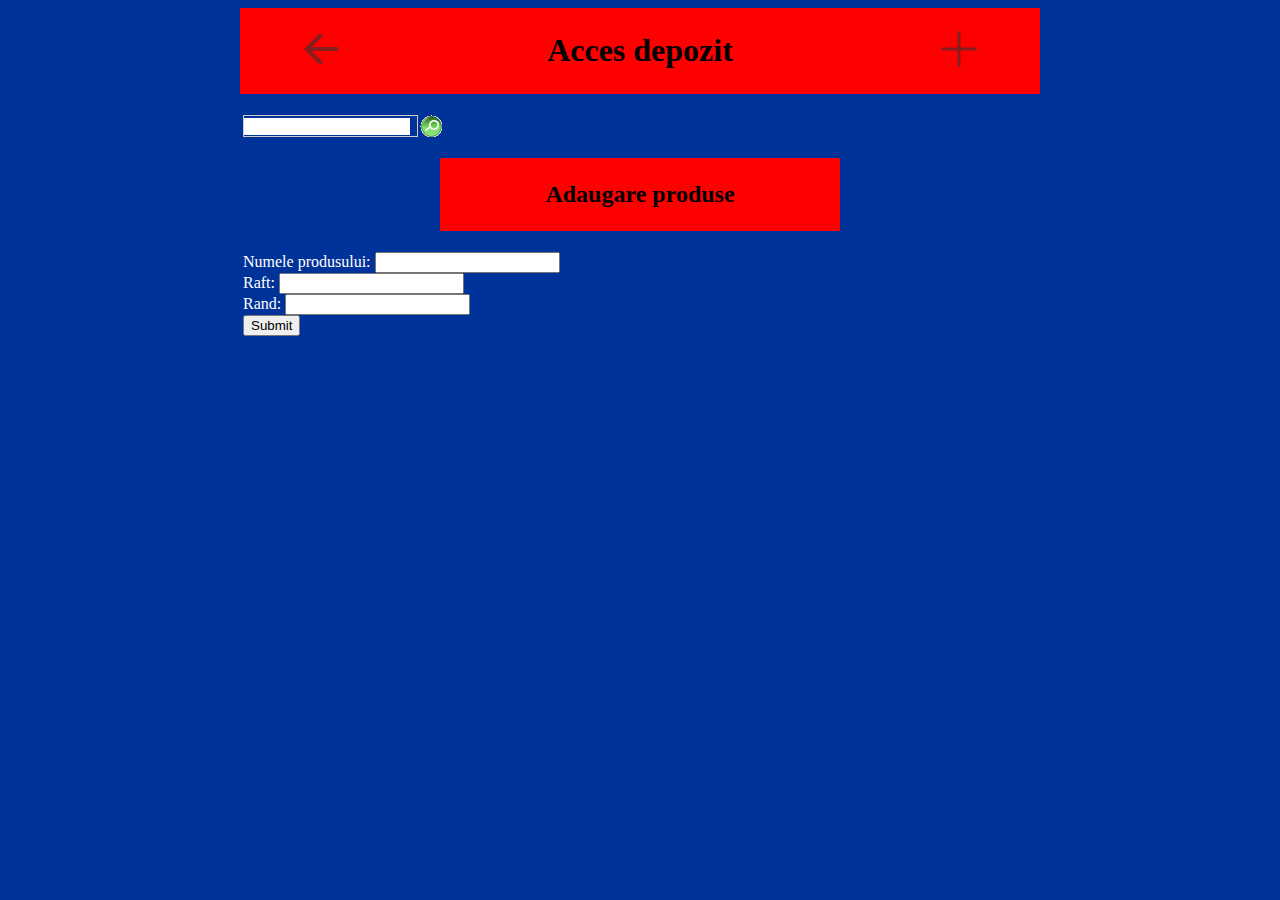
==== add.html @ 76ebf9eb "I add index, add and rosii pages." ====
<!DOCTYPE html>
<html>
<head>
<meta name="viewport" content="width=device-width, initial-scale=1" /> 
<link rel="stylesheet" type="text/css" href="index.css">
<title>Acces depozit - Adaugare produse</title>
<meta charset="utf-8"/>
<style>
	body {
    background-color: #003399;
}
</style>
</head>
<body>
<table class="title" align="center" width="800px">	
	<tr>
		<td width="20%" align="center">
			<a href="index.html" >
				<img src="ic_action_back.png" alt="Inapoi" style="width:48px; height:48px; border:0">
			</a>
		</td>
		<td width="60%" align="center">
			<h1>Acces depozit</h1>
		</td>
		<td align="center">
			<a href="add.html">
				<img src="ic_action_new.png" alt="Adauga produs" style="width:48px;height:48px;border:0">
			</a>
		</td>
	</tr>
</table>
<br>
<table width="800px" align="center">
	<tr>
		<td>
			<form method="get" action="search.php" width="800px">
				<table cellpadding="0px" cellspacing="0px" width="200px">
					<tr>
						<td style="border-style:solid;border-color:#CCCCCC;border-width:1px;"> 
							<input type="text" name="zoom_query" style="width:160px; border:0px solid; height:17px; padding:0px 3px; position:relative;">
						</td>
						<td style="border-style:solid;border-color:#CCCCCC;border-width:0px;" align="center"> 
							<input type="submit" value="" style="border-style: none; background: url('searchbutton2.gif') no-repeat; width: 24px; height: 22px;">
						</td>
					</tr>
				</table>
			</form>
		</td>
	</tr>
</table>

<br>

<table class="title" width="400px" align="center">
	<tr>
		<td align="center">
			<h2>Adaugare produse</h2>
		</td>
	</tr>
</table>
<br>
<table width="800px" align="center">
	<tr>
		<td>
			<form action="add.html">
				<font color="white">Numele produsului:</font> 
				<input type="text" name="Numele produsului">
				<br>
				<font color="white">Raft: </font>
				<input type="text" name="Raft:">
				<br>
				<font color="white">Rand: </font>
				<input type="text" name="Rand:">
				<br>
				<input type="submit" value="Submit">
			</form>
		</td>
	</tr>
</table>

</body>

</html>
---- index.css ----
.title{
background:#FF0000;
}
.products{
text-decoration: none;
font-size: 18px;
list-style-type:none;
}
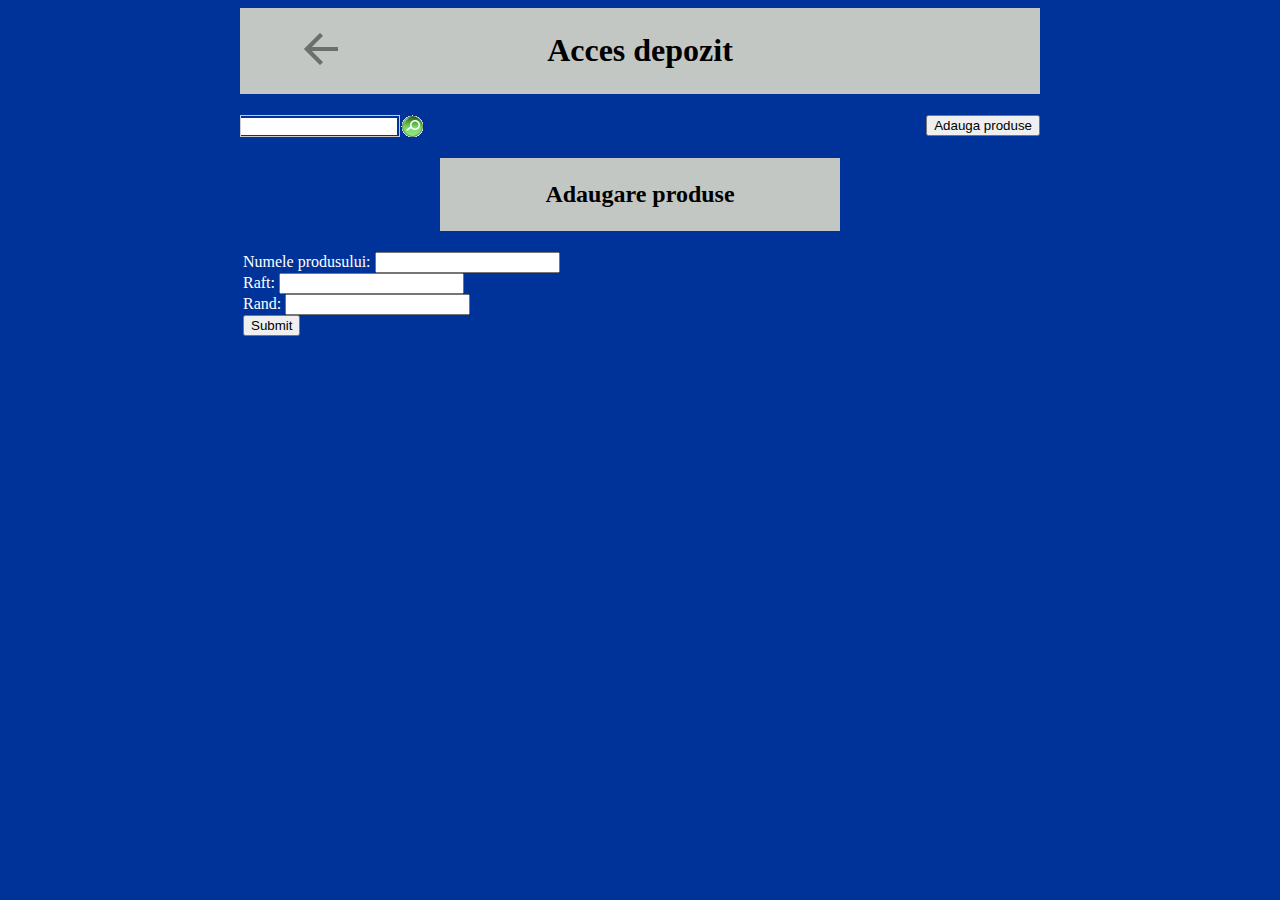
==== commit 1231f79f: "I have edit add location" ====
--- a/add.html
+++ b/add.html
@@ -22,10 +22,7 @@
 		<td width="60%" align="center">
 			<h1>Acces depozit</h1>
 		</td>
-		<td align="center">
-			<a href="add.html">
-				<img src="ic_action_new.png" alt="Adauga produs" style="width:48px;height:48px;border:0">
-			</a>
+		<td>
 		</td>
 	</tr>
 </table>
@@ -33,18 +30,25 @@
 <table width="800px" align="center">
 	<tr>
 		<td>
-			<form method="get" action="search.php" width="800px">
-				<table cellpadding="0px" cellspacing="0px" width="200px">
-					<tr>
-						<td style="border-style:solid;border-color:#CCCCCC;border-width:1px;"> 
-							<input type="text" name="zoom_query" style="width:160px; border:0px solid; height:17px; padding:0px 3px; position:relative;">
+			<table cellpadding="0px" cellspacing="0px" width="800px">
+				<tr>
+					<form method="get" action="search.php" width="800px">
+						<td style="border-style:solid;border-color:#CCCCCC;border-width:1px;" width="20%"> 
+							<input type="text" name="zoom_query" style="width:150px; border:0px solid; height:17px; padding:0px 3px; position:relative;">
 						</td>
-						<td style="border-style:solid;border-color:#CCCCCC;border-width:0px;" align="center"> 
+						<td style="border-style:solid;border-color:#CCCCCC;border-width:0px;" align="center" width="3%"> 
 							<input type="submit" value="" style="border-style: none; background: url('searchbutton2.gif') no-repeat; width: 24px; height: 22px;">
 						</td>
-					</tr>
-				</table>
-			</form>
+					</form>
+						<td width="60%">
+						</td>
+					<td align="right">
+						<form action="add.html">
+							<input type="submit" value="Adauga produse">
+						</form>
+					</td>
+				</tr>
+			</table>
 		</td>
 	</tr>
 </table>
--- a/index.css
+++ b/index.css
@@ -1,5 +1,5 @@
 .title{
-background:#FF0000;
+background:#C3C7C3;
 }
 .products{
 text-decoration: none;
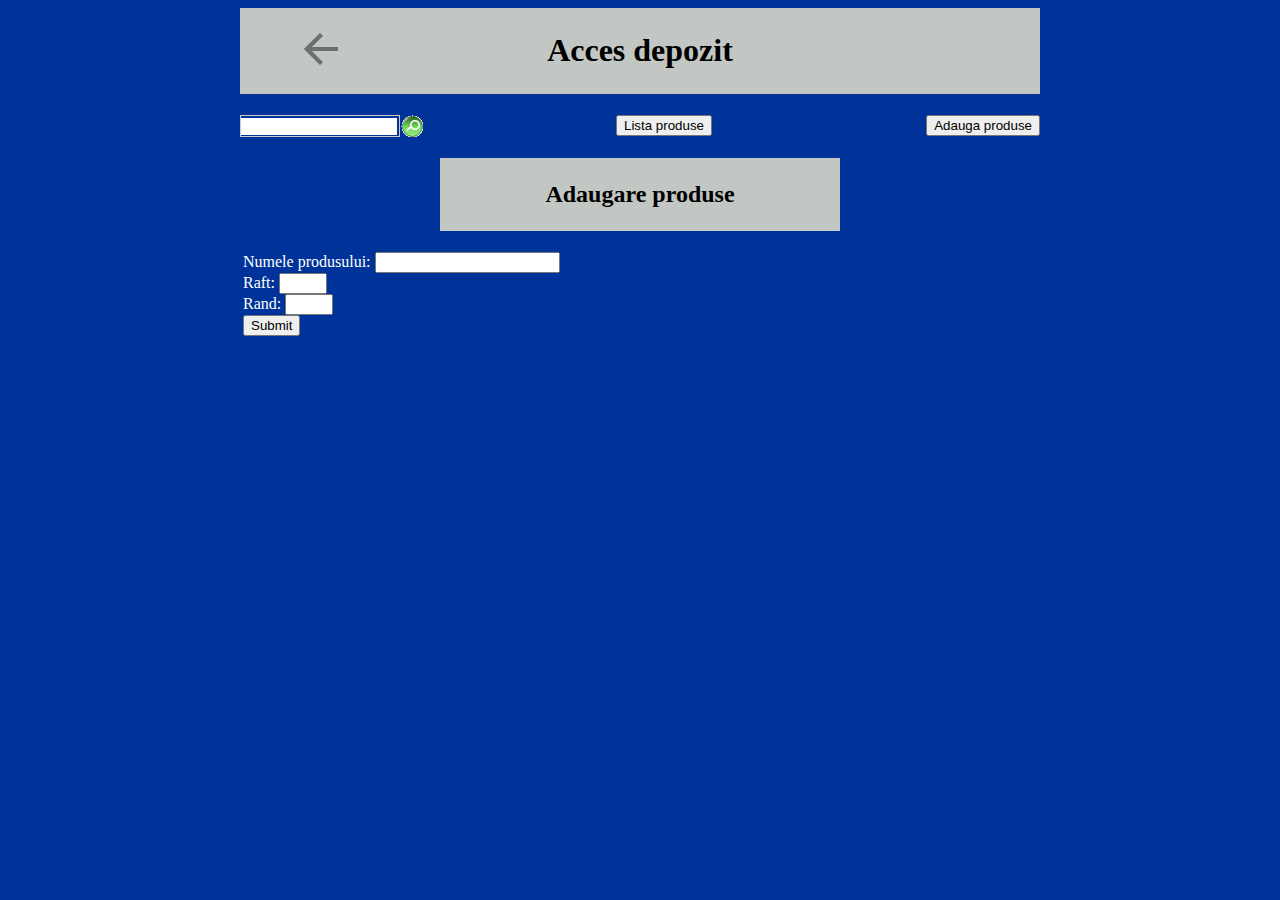
==== commit 5975d33a: "I have add pages "mere", "pere" and "lista"." ====
--- a/add.html
+++ b/add.html
@@ -5,6 +5,7 @@
 <link rel="stylesheet" type="text/css" href="index.css">
 <title>Acces depozit - Adaugare produse</title>
 <meta charset="utf-8"/>
+<meta content='width=device-width, initial-scale=1' name='viewport'/>
 <style>
 	body {
     background-color: #003399;
@@ -40,7 +41,10 @@
 							<input type="submit" value="" style="border-style: none; background: url('searchbutton2.gif') no-repeat; width: 24px; height: 22px;">
 						</td>
 					</form>
-						<td width="60%">
+						<td width="60%" align="center">
+							<form action="lista.html">
+								<input type="submit" value="Lista produse">
+							</form>
 						</td>
 					<td align="right">
 						<form action="add.html">
@@ -71,10 +75,10 @@
 				<input type="text" name="Numele produsului">
 				<br>
 				<font color="white">Raft: </font>
-				<input type="text" name="Raft:">
+				<input type="number" name="Raft:" min="1" max="5">
 				<br>
 				<font color="white">Rand: </font>
-				<input type="text" name="Rand:">
+				<input type="number" name="Rand:" min="1" max="5">
 				<br>
 				<input type="submit" value="Submit">
 			</form>
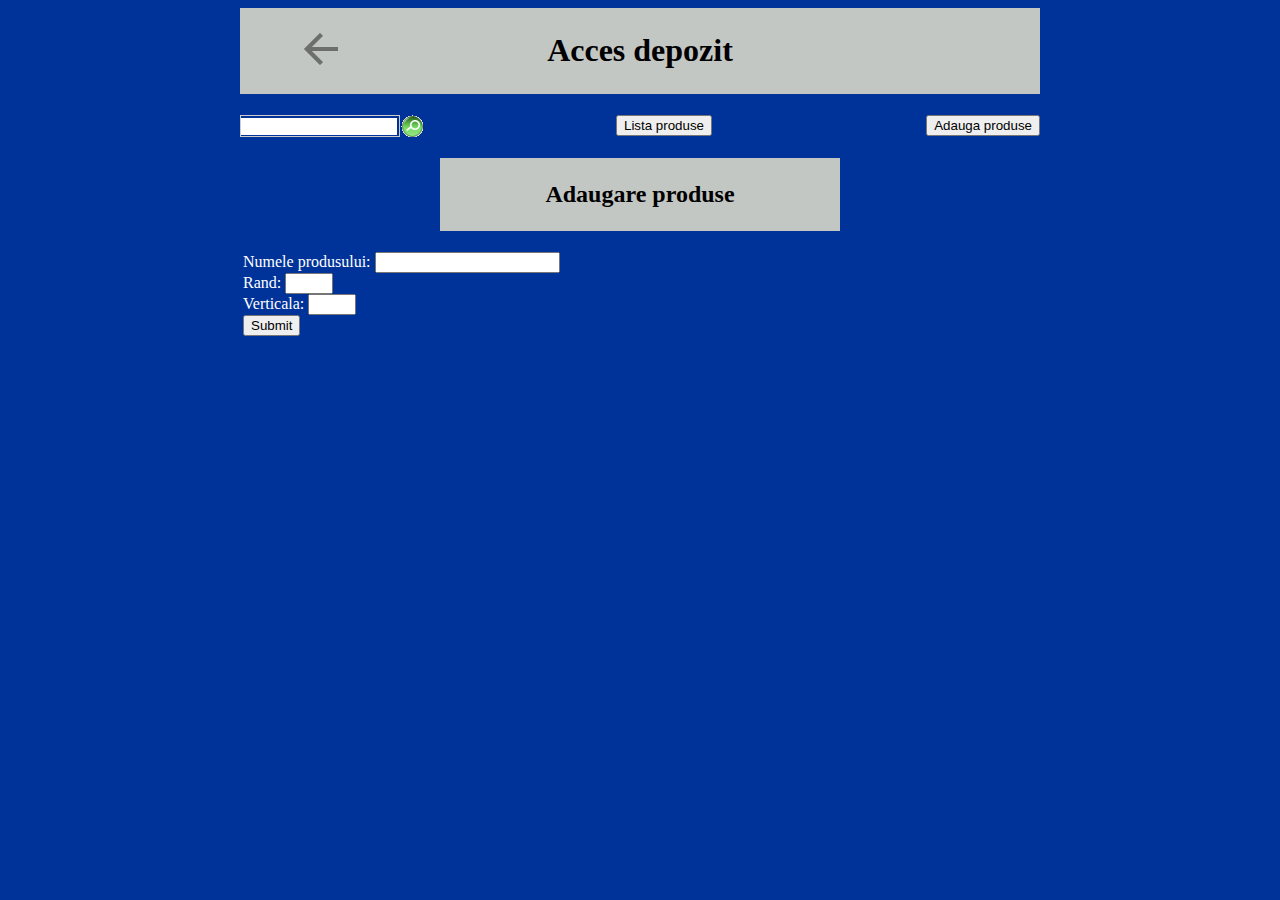
==== commit 1a17bd5f: "I have edit name of the "rand" in "verticala"." ====
--- a/add.html
+++ b/add.html
@@ -74,10 +74,10 @@
 				<font color="white">Numele produsului:</font> 
 				<input type="text" name="Numele produsului">
 				<br>
-				<font color="white">Raft: </font>
+				<font color="white">Rand: </font>
 				<input type="number" name="Raft:" min="1" max="5">
 				<br>
-				<font color="white">Rand: </font>
+				<font color="white">Verticala: </font>
 				<input type="number" name="Rand:" min="1" max="5">
 				<br>
 				<input type="submit" value="Submit">
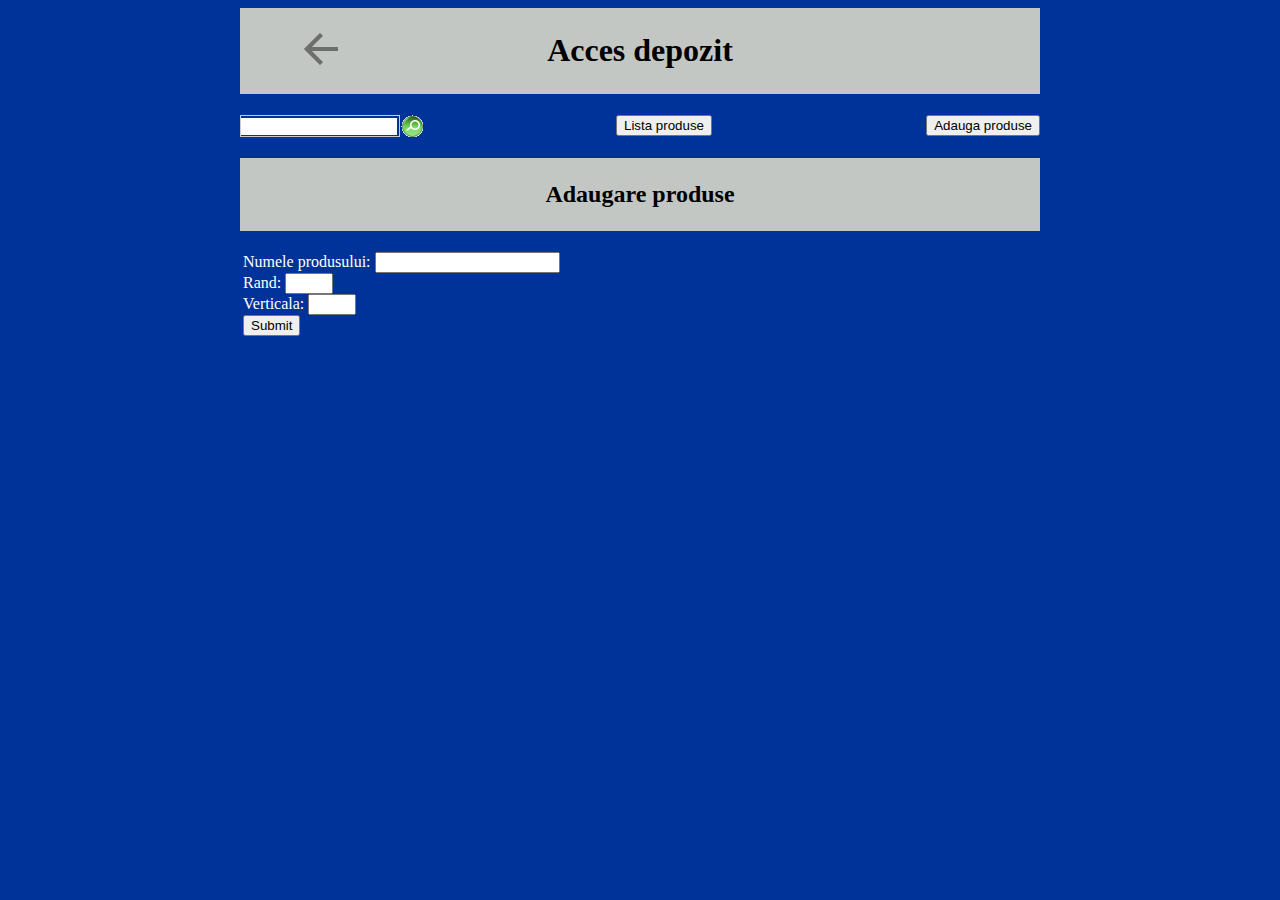
==== commit 5e7117be: "I have change size of subtitle" ====
--- a/add.html
+++ b/add.html
@@ -59,10 +59,14 @@
 
 <br>
 
-<table class="title" width="400px" align="center">
+<table class="title" width="800px" align="center">
 	<tr>
-		<td align="center">
+		<td width="25%">
+		</td>
+		<td align="center" width="50%">
 			<h2>Adaugare produse</h2>
+		</td>
+		<td>
 		</td>
 	</tr>
 </table>
